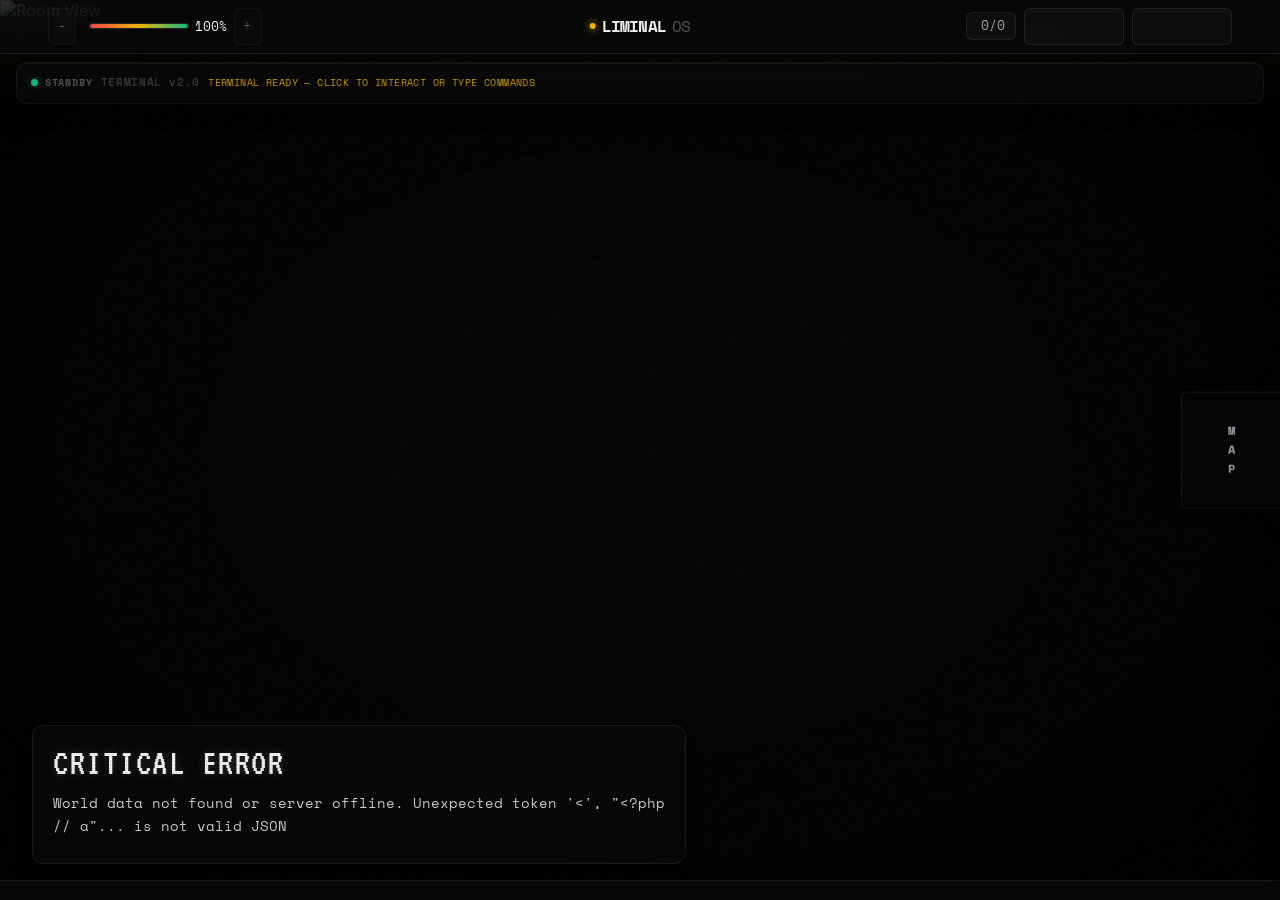
==== index.html @ 0d3b6b0a "feat: add favicon assets and web app manifest to index.html" ====
<!DOCTYPE html>
<html lang="en">

<head>
    <meta charset="UTF-8">
    <meta name="viewport" content="width=device-width, initial-scale=1.0, maximum-scale=1.0, user-scalable=no">
    <title>LIMINAL OS - Backrooms Explorer</title>
    <meta name="description" content="A vanilla JS adventure game set in the Backrooms. Survive the liminal space.">
    <meta name="theme-color" content="#0a0a0a">

    <!-- Open Graph / Facebook Metadata -->
    <meta property="og:type" content="website">
    <meta property="og:title" content="LIMINAL OS - Backrooms Explorer">
    <meta property="og:description"
        content="A vanilla JS adventure game set in the Backrooms. Survive the liminal space.">
    <meta property="og:image" content="https://wowkdigital.dkonto.pl/LiminalOS/media/images/og_image.png">
    <meta property="og:image:type" content="image/png">
    <meta property="og:image:width" content="1200">
    <meta property="og:image:height" content="630">
    <meta property="og:site_name" content="LIMINAL OS">
    <!-- Note: Replace the URL below with your actual deployed URL for full compatibility -->
    <meta property="og:url" content="https://liminalos.com/">

    <!-- Twitter Card Metadata -->
    <meta name="twitter:card" content="summary_large_image">
    <meta name="twitter:title" content="LIMINAL OS - Backrooms Explorer">
    <meta name="twitter:description"
        content="A vanilla JS adventure game set in the Backrooms. Survive the liminal space.">
    <meta name="twitter:image" content="media/images/og_image.png">

    <!-- Favicon and Web App Manifest -->
    <link rel="apple-touch-icon" sizes="180x180" href="apple-touch-icon.png">
    <link rel="icon" type="image/png" sizes="32x32" href="favicon-32x32.png">
    <link rel="icon" type="image/png" sizes="16x16" href="favicon-16x16.png">
    <link rel="manifest" href="site.webmanifest">
    <link rel="shortcut icon" href="favicon.ico">

    <link rel="stylesheet" href="style.css">
    <script src="https://unpkg.com/lucide@latest"></script>
</head>

<body>
    <div id="app-container">

        <!-- Fullscreen Background Image -->
        <div id="scene-bg">
            <img id="room-image-blur" src="" alt="">
            <img id="room-image" src="" alt="Room View">
            <div id="scene-vignette"></div>
            <div id="scene-noise"></div>
        </div>

        <!-- CRT Scanline overlay -->
        <div id="crt-overlay"></div>

        <!-- Top HUD Bar -->
        <header id="hud-bar">
            <div class="hud-left">
                <div class="hud-group" id="sanity-group">
                    <button id="sanity-minus" class="hud-badge hud-badge-btn debug-btn"
                        aria-label="Decrease Sanity">-</button>
                    <span class="hud-icon"><i data-lucide="brain"></i></span>
                    <div class="sanity-bar">
                        <div id="sanity-fill"></div>
                    </div>
                    <span id="sanity-value" class="hud-number">100%</span>
                    <button id="sanity-plus" class="hud-badge hud-badge-btn debug-btn"
                        aria-label="Increase Sanity">+</button>
                </div>
            </div>
            <div class="hud-center">
                <span class="hud-logo">LIMINAL<span class="hud-logo-dim">OS</span></span>
            </div>
            <div class="hud-right">
                <span class="hud-badge">
                    <span class="hud-icon"><i data-lucide="eye"></i></span>
                    <span id="discovered-value">0/0</span>
                </span>
                <button id="settings-btn" class="hud-badge hud-badge-btn" aria-label="Settings">
                    <i data-lucide="settings"></i>
                </button>
                <button id="reset-btn" class="hud-badge hud-badge-btn" aria-label="Reset">
                    <i data-lucide="rotate-ccw"></i>
                </button>
            </div>
        </header>

        <!-- Dynamic Terminal Line -->
        <div id="terminal-line-container">
            <div class="terminal-header" id="terminal-header">
                <div class="terminal-header-left">
                    <span class="terminal-status-dot status-online"></span>
                    <span class="terminal-status-text">STANDBY</span>
                </div>
                <span class="terminal-header-title">TERMINAL v2.0</span>
                <span class="terminal-preview-text" id="terminal-preview-text"></span>
                <span class="terminal-header-hint">` / CLICK</span>
            </div>
            <div id="terminal-history"></div>
            <div class="terminal-output-line" id="terminal-output-line">
                <span class="output-prompt">▸</span>
                <span id="terminal-text"></span>
            </div>
            <div class="terminal-input-line" id="terminal-active-line">
                <span id="terminal-prompt">›</span>
                <input type="text" id="terminal-input" autocomplete="off" spellcheck="false"
                    placeholder="type command...">
            </div>
            <div id="terminal-options-list"></div>
        </div>

        <!-- Settings Panel Dropdown -->
        <div id="settings-panel" class="settings-panel hidden">
            <div class="settings-title">// SYSTEM CONFIG</div>
            <div class="control-group">
                <label for="master-vol">MASTER VOL</label>
                <input type="range" id="master-vol" min="0" max="1" step="0.01" value="1.0">
            </div>
            <div class="control-group">
                <label for="ambient-vol">AMBIENT VOL</label>
                <input type="range" id="ambient-vol" min="0" max="1" step="0.01" value="0.0">
            </div>
            <div class="control-group">
                <label for="sfx-vol">SFX VOL</label>
                <input type="range" id="sfx-vol" min="0" max="1" step="0.01" value="0.5">
            </div>
        </div>

        <!-- Main Content - layered over the image -->
        <main id="game-viewport">
            <div id="narrative-panel">
                <button id="narrative-toggle" class="narrative-toggle" aria-label="Toggle description">
                    <i data-lucide="chevron-up"></i>
                </button>
                <h1 id="room-title">INITIALIZING...</h1>
                <div id="room-subtitle"></div>
                <p id="room-desc"></p>
                <p id="interactable-desc" class="interactable-desc"></p>
            </div>
        </main>

        <!-- Actions Area - sticky bottom -->
        <section id="actions-container">
            <!-- Buttons injected by JS -->
        </section>

        <!-- Map Panel -->
        <div id="map-panel" class="map-panel collapsed">
            <button id="map-toggle-btn" class="map-toggle-btn">
                <span class="map-toggle-text">MAP</span>
            </button>
            <div class="map-content" id="map-content">
                <div class="map-panel-header">
                    <div class="map-header-title">
                        <span class="map-dot-pulse"></span>
                        <span class="map-header-tech">SYS.LOCATOR_DUMP_v5.2</span>
                    </div>
                    <div class="map-header-sub">SYSTEM STABILITY // RADAR ACTIVE</div>
                </div>
                <div class="map-stats">
                    <div class="map-stat-box">
                        <div class="map-stat-label">DISCOVERED</div>
                        <div class="map-stat-value" id="map-stat-explored">0/0</div>
                    </div>
                    <div class="map-stat-box">
                        <div class="map-stat-label">SANITY INDEX</div>
                        <div class="map-stat-value" id="map-stat-stability">100%</div>
                    </div>
                </div>
                <div class="map-svg-container">
                    <svg id="map-svg" width="100%" height="100%"></svg>
                </div>
                <!-- Interactive Selected Node Info -->
                <div class="map-node-details" id="map-node-details">
                    <div class="node-details-placeholder">// TELEMETRY SCANNER INITIALIZED</div>
                    <div class="node-details-hint">Hover over node to tap visual feed</div>
                </div>
                <div class="map-legend">
                    <div class="map-legend-item">
                        <div class="map-legend-dot map-legend-dot--current"></div>
                        <span>YOU</span>
                    </div>
                    <div class="map-legend-item">
                        <div class="map-legend-dot map-legend-dot--visited"></div>
                        <span>VISITED</span>
                    </div>
                    <div class="map-legend-item">
                        <div class="map-legend-dot map-legend-dot--unknown"></div>
                        <span>UNKNOWN</span>
                    </div>
                </div>
            </div>
        </div>

    </div>

    <svg style="display: none;">
        <defs>
            <filter id="glitch-filter">
                <feTurbulence type="fractalNoise" baseFrequency="0.05 0.5" numOctaves="1" result="noise" seed="0"
                    id="glitch-turbulence">
                </feTurbulence>
                <feDisplacementMap in="SourceGraphic" in2="noise" scale="0" xChannelSelector="R" yChannelSelector="G"
                    id="glitch-displacement" />

                <feColorMatrix type="matrix" values="1 0 0 0 0  0 1 0 0 0  0 0 1 0 0  0 0 0 1 0" id="glitch-color" />
            </filter>
        </defs>
    </svg>

    <script src="audio.js"></script>
    <script src="terminal.js"></script>
    <script src="mapgen.js"></script>
    <script src="app.js"></script>
    <script>
        lucide.createIcons();
    </script>
</body>

</html>
---- style.css ----
/* LiminalOS Client Style - Premium Dark Redesign */
@import url('https://fonts.googleapis.com/css2?family=Inter:wght@300;400;500;600&family=Space+Mono:ital,wght@0,400;0,700;1,400&family=VT323&display=swap');

/* ============================
   DESIGN TOKENS (Style Guide)
   ============================ */
:root {
    --bg-core: #050505;
    --bg-grad-start: #0f1014;
    --bg-grad-end: #000000;

    /* Glassmorphism */
    --glass-panel: rgba(255, 255, 255, 0.03);
    --glass-border: rgba(255, 255, 255, 0.08);
    --glass-highlight: rgba(255, 255, 255, 0.05);
    --glass-heavy: rgba(10, 10, 10, 0.85);
    --glass-light: rgba(255, 255, 255, 0.02);

    /* Text Colors */
    --text-main: #f0f0f0;
    --text-secondary: #9ca3af;
    --text-muted: #525252;

    /* Accents (Amber / Gold) */
    --accent-primary: #eab308;        /* Amber 500 */
    --accent-glow: rgba(234, 179, 8, 0.25);
    --accent-dim: #854d0e;
    --amber: #eab308;

    /* Statuses / States */
    --success: #10b981;
    --error: #ef4444;

    /* Typography */
    --font-sans: 'Inter', system-ui, -apple-system, sans-serif;
    --font-mono: 'Space Mono', monospace;
    --font-title: 'VT323', monospace;

    /* Borders & Radius */
    --radius-sm: 6px;
    --radius-md: 12px;
    --radius-lg: 24px;

    /* Transitions & Shadows */
    --transition-fast: 0.2s cubic-bezier(0.4, 0, 0.2, 1);
    --shadow-soft: 0 4px 20px -2px rgba(0, 0, 0, 0.5);
    --shadow-card: 0 10px 15px -3px rgba(0, 0, 0, 0.5), 0 4px 6px -2px rgba(0, 0, 0, 0.3);

    --safe-bottom: env(safe-area-inset-bottom, 0px);
    --safe-top: env(safe-area-inset-top, 0px);
    --bg-margin: 0px;
}

/* ============================
   RESET & BASE
   ============================ */
*,
*::before,
*::after {
    box-sizing: border-box;
    margin: 0;
    padding: 0;
    -webkit-tap-highlight-color: transparent;
}

html,
body {
    height: 100%;
    overflow: hidden;
    overscroll-behavior: none;
}

body {
    background-color: var(--bg-core);
    background-image: 
        radial-gradient(circle at 15% 50%, rgba(30, 30, 35, 0.4) 0%, transparent 25%),
        radial-gradient(circle at 85% 30%, rgba(20, 20, 25, 0.4) 0%, transparent 25%);
    color: var(--text-main);
    font-family: var(--font-sans);
    font-size: 16px;
    -webkit-font-smoothing: antialiased;
    touch-action: manipulation;
}

/* ============================
   APP CONTAINER
   ============================ */
#app-container {
    position: fixed;
    inset: 0;
    display: flex;
    flex-direction: column;
    overflow: hidden;
    z-index: 1;
}

/* ============================
   SCENE BACKGROUND (fullscreen image)
   ============================ */
#scene-bg {
    position: absolute;
    inset: 0;
    z-index: 0;
    overflow: hidden;
    background: var(--bg-core);
}

/* Blurred background layer */
#scene-bg img#room-image-blur {
    position: absolute;
    inset: -20px;
    width: calc(100% + 40px);
    height: calc(100% + 40px);
    object-fit: cover;
    filter: blur(20px) brightness(0.25) saturate(0.8);
    opacity: 1;
    z-index: 0;
    transition: opacity 0.6s ease;
}

/* Sharp foreground layer */
#scene-bg img#room-image {
    position: absolute;
    top: var(--bg-margin, 0px);
    bottom: var(--bg-margin, 0px);
    left: 0;
    right: 0;
    width: 100%;
    height: calc(100% - (2 * var(--bg-margin, 0px)));
    object-fit: contain;
    z-index: 1;
    filter: brightness(0.55) contrast(1.15) saturate(0.7);
    transition: opacity 0.6s ease;
    will-change: transform, opacity;
    transform: translateZ(0);
}

#scene-bg img.fade-out {
    opacity: 0;
}

/* Vignette */
#scene-vignette {
    position: absolute;
    inset: 0;
    background: radial-gradient(ellipse at center, transparent 30%, rgba(0, 0, 0, 0.8) 100%);
    pointer-events: none;
    will-change: opacity;
}

/* Noise texture */
#scene-noise {
    position: absolute;
    inset: 0;
    opacity: 0.035;
    background-image: url("data:image/svg+xml,%3Csvg viewBox='0 0 256 256' xmlns='http://www.w3.org/2000/svg'%3E%3Cfilter id='n'%3E%3CfeTurbulence type='fractalNoise' baseFrequency='0.85' numOctaves='1' stitchTiles='stitch'/%3E%3C/filter%3E%3Crect width='100%25' height='100%25' filter='url(%23n)'/%3E%3C/svg%3E");
    pointer-events: none;
    mix-blend-mode: overlay;
}

/* ============================
   CRT OVERLAY
   ============================ */
#crt-overlay {
    position: fixed;
    inset: 0;
    z-index: 100;
    pointer-events: none;
    background:
        repeating-linear-gradient(0deg,
            transparent,
            transparent 2px,
            rgba(0, 0, 0, 0.05) 2px,
            rgba(0, 0, 0, 0.05) 4px);
}

#crt-overlay::after {
    content: "";
    position: absolute;
    inset: 0;
    background: linear-gradient(to bottom, transparent, rgba(234, 179, 8, 0.02), transparent);
    height: 120px;
    animation: scanline 8s linear infinite;
}

@keyframes scanline {
    0% {
        transform: translateY(-120px);
    }
    100% {
        transform: translateY(100vh);
    }
}

/* ============================
   TERMINAL LINE (v2 REDESIGN)
   ============================ */
#terminal-line-container {
    position: relative;
    z-index: 50;
    margin: 0.5rem 1rem;
    background: rgba(8, 8, 12, 0.75);
    backdrop-filter: blur(20px);
    -webkit-backdrop-filter: blur(20px);
    border: 1px solid rgba(255, 255, 255, 0.06);
    border-radius: var(--radius-md);
    font-family: var(--font-mono);
    font-size: 0.78rem;
    color: var(--text-secondary);
    display: flex;
    flex-direction: column;
    gap: 0;
    pointer-events: auto;
    cursor: pointer;
    box-shadow:
        0 4px 24px -4px rgba(0, 0, 0, 0.6),
        inset 0 1px 0 rgba(255, 255, 255, 0.04);
    transition: all 0.35s cubic-bezier(0.4, 0, 0.2, 1);
    overflow: hidden;
    max-height: 42px; /* Collapsed: just header */
}

#terminal-line-container,
#terminal-line-container * {
    font-family: var(--font-mono) !important;
}

#terminal-line-container:hover {
    background: rgba(12, 12, 18, 0.85);
    border-color: rgba(255, 255, 255, 0.1);
    box-shadow:
        0 6px 28px -4px rgba(0, 0, 0, 0.7),
        inset 0 1px 0 rgba(255, 255, 255, 0.06);
}

#terminal-line-container.expanded {
    max-height: 60vh;
    cursor: default;
    border-color: rgba(234, 179, 8, 0.2);
    background: rgba(6, 6, 10, 0.92);
    box-shadow:
        0 8px 40px -4px rgba(0, 0, 0, 0.8),
        0 0 20px rgba(234, 179, 8, 0.06),
        inset 0 1px 0 rgba(255, 255, 255, 0.06);
    overflow-y: auto;
}

#terminal-line-container.focused {
    border-color: rgba(234, 179, 8, 0.3) !important;
}

#terminal-line-container::-webkit-scrollbar {
    width: 3px;
}
#terminal-line-container::-webkit-scrollbar-track {
    background: transparent;
}
#terminal-line-container::-webkit-scrollbar-thumb {
    background: rgba(255, 255, 255, 0.08);
    border-radius: 2px;
}

/* ---- Terminal Header ---- */
.terminal-header {
    display: flex;
    align-items: center;
    justify-content: space-between;
    padding: 0.5rem 0.85rem;
    border-bottom: 1px solid transparent;
    gap: 0.5rem;
    user-select: none;
    flex-shrink: 0;
    min-height: 40px;
    transition: border-color 0.3s ease;
}

#terminal-line-container.expanded .terminal-header {
    border-bottom-color: rgba(255, 255, 255, 0.06);
    padding-bottom: 0.5rem;
}

.terminal-header-left {
    display: flex;
    align-items: center;
    gap: 0.45rem;
}

.terminal-status-dot {
    width: 7px;
    height: 7px;
    border-radius: 50%;
    transition: all 0.3s ease;
    flex-shrink: 0;
}

.terminal-status-dot.status-online {
    background: var(--success);
    box-shadow: 0 0 6px rgba(16, 185, 129, 0.5);
}

.terminal-status-dot.status-active {
    background: var(--accent-primary);
    box-shadow: 0 0 8px rgba(234, 179, 8, 0.5);
    animation: statusPulse 2s ease-in-out infinite;
}

.terminal-status-dot.status-busy {
    background: #38bdf8;
    box-shadow: 0 0 6px rgba(56, 189, 248, 0.5);
    animation: statusPulse 0.8s ease-in-out infinite;
}

.terminal-status-dot.status-error {
    background: var(--error);
    box-shadow: 0 0 6px rgba(239, 68, 68, 0.5);
}

@keyframes statusPulse {
    0%, 100% { opacity: 1; transform: scale(1); }
    50% { opacity: 0.5; transform: scale(0.85); }
}

.terminal-status-text {
    font-family: var(--font-mono);
    font-size: 0.65rem;
    letter-spacing: 0.08em;
    color: var(--text-muted);
    font-weight: 600;
    text-transform: uppercase;
}

.terminal-header-title {
    font-family: var(--font-mono);
    font-size: 0.68rem;
    color: var(--text-muted);
    letter-spacing: 0.06em;
    font-weight: 700;
    opacity: 0.6;
}

.terminal-header-hint {
    font-family: var(--font-mono);
    font-size: 0.6rem;
    color: var(--text-muted);
    opacity: 0.4;
    letter-spacing: 0.03em;
    transition: opacity 0.3s ease;
}

#terminal-line-container.expanded .terminal-header-hint {
    opacity: 0;
}

/* ---- Preview Text (visible in collapsed state) ---- */
.terminal-preview-text {
    flex: 1;
    font-size: 0.65rem;
    color: var(--accent-primary);
    letter-spacing: 0.04em;
    white-space: nowrap;
    overflow: hidden;
    text-overflow: ellipsis;
    opacity: 0.85;
    min-width: 0;
    text-shadow: 0 0 8px rgba(234, 179, 8, 0.2);
    transition: opacity 0.3s ease;
}

.terminal-preview-text:empty {
    display: none;
}

/* When preview text is present, hide the static title in collapsed state */
#terminal-line-container:not(.expanded) .terminal-preview-text:not(:empty) ~ .terminal-header-hint {
    display: none;
}

#terminal-line-container:not(.expanded) .terminal-header-title {
    flex-shrink: 0;
}

/* Hide preview when expanded — the full output is visible */
#terminal-line-container.expanded .terminal-preview-text {
    display: none;
}

/* ---- Prompt Styling ---- */
#terminal-prompt {
    color: var(--text-muted);
    font-weight: bold;
    font-size: 0.9rem;
    line-height: 1;
    transition: color 0.2s ease, text-shadow 0.2s ease;
}

#terminal-line-container.focused #terminal-prompt {
    color: var(--accent-primary);
    text-shadow: 0 0 10px rgba(234, 179, 8, 0.4);
}

#terminal-line-container.interactive-prompt #terminal-prompt {
    color: var(--accent-primary);
    text-shadow: 0 0 8px var(--accent-primary);
    animation: terminal-blink 1s step-end infinite;
}

@keyframes terminal-blink {
    50% {
        opacity: 0;
    }
}

/* ---- History ---- */
#terminal-history {
    max-height: 0;
    opacity: 0;
    overflow: hidden;
    transition: max-height 0.35s ease, opacity 0.3s ease;
    padding: 0 0.85rem;
}

#terminal-line-container.expanded #terminal-history {
    max-height: 14rem;
    opacity: 1;
    overflow-y: auto;
    padding-top: 0.4rem;
    padding-bottom: 0.3rem;
}

#terminal-history::-webkit-scrollbar {
    width: 3px;
}
#terminal-history::-webkit-scrollbar-track {
    background: transparent;
}
#terminal-history::-webkit-scrollbar-thumb {
    background: rgba(255, 255, 255, 0.08);
    border-radius: 2px;
}

.terminal-history-line {
    opacity: 0.8;
    font-size: 0.72rem;
    white-space: pre;
    overflow-x: auto;
    color: var(--text-secondary);
    margin-bottom: 0.35rem;
    line-height: 1.4;
    display: flex;
    align-items: flex-start;
    gap: 0.4rem;
    padding: 0.15rem 0;
    animation: historyFadeIn 0.2s ease;
}

.terminal-history-line::-webkit-scrollbar {
    height: 2px;
}
.terminal-history-line::-webkit-scrollbar-track {
    background: transparent;
}
.terminal-history-line::-webkit-scrollbar-thumb {
    background: rgba(255, 255, 255, 0.06);
    border-radius: 2px;
}

@keyframes historyFadeIn {
    from { opacity: 0; transform: translateY(4px); }
    to { opacity: 0.8; transform: translateY(0); }
}

.history-icon {
    flex-shrink: 0;
    font-size: 0.65rem;
    opacity: 0.6;
    width: 1rem;
    text-align: center;
    line-height: 1.5;
}

.history-text {
    flex: 1;
    min-width: 0;
}

/* Colors for system response logs */
.terminal-history-line.log-success, #terminal-text.log-success, .terminal-response-text.log-success {
    color: var(--success);
}
.terminal-history-line.log-error, #terminal-text.log-error, .terminal-response-text.log-error {
    color: var(--error);
}
.terminal-history-line.log-warning, #terminal-text.log-warning, .terminal-response-text.log-warning {
    color: var(--accent-primary);
}
.terminal-history-line.log-info, #terminal-text.log-info, .terminal-response-text.log-info {
    color: #38bdf8;
}

/* User input lines */
.terminal-history-line.log-user-input {
    color: var(--text-main);
    opacity: 1;
    font-weight: 500;
    border-left: 2px solid rgba(234, 179, 8, 0.25);
    padding-left: 0.5rem;
    margin-left: -0.15rem;
}

/* ---- Output Line (system responses) ---- */
.terminal-output-line {
    display: none;
    align-items: flex-start;
    gap: 0.5rem;
    padding: 0.4rem 0.85rem;
    min-height: 0;
    flex-shrink: 0;
    max-height: 10rem;
    overflow-y: auto;
}

#terminal-line-container.expanded .terminal-output-line {
    display: flex;
}

.terminal-output-line::-webkit-scrollbar {
    width: 3px;
}
.terminal-output-line::-webkit-scrollbar-track {
    background: transparent;
}
.terminal-output-line::-webkit-scrollbar-thumb {
    background: rgba(255, 255, 255, 0.08);
    border-radius: 2px;
}

.output-prompt {
    color: var(--accent-primary);
    font-size: 0.7rem;
    opacity: 0.5;
    line-height: 1.5;
    flex-shrink: 0;
}

#terminal-text {
    flex: 1;
    white-space: pre;
    overflow-x: auto;
    color: var(--text-main);
    line-height: 1.4;
    font-size: 0.75rem;
}

#terminal-text::-webkit-scrollbar {
    height: 3px;
}
#terminal-text::-webkit-scrollbar-track {
    background: transparent;
}
#terminal-text::-webkit-scrollbar-thumb {
    background: rgba(255, 255, 255, 0.08);
    border-radius: 2px;
}

#terminal-text:empty + .output-prompt,
.terminal-output-line:has(#terminal-text:empty) {
    min-height: 0;
    padding-top: 0;
    padding-bottom: 0;
}

/* ---- Input Line (user typing) ---- */
.terminal-input-line {
    display: none;
    align-items: center;
    gap: 0.5rem;
    padding: 0.35rem 0.85rem 0.5rem;
    border-top: 1px solid rgba(255, 255, 255, 0.04);
}

#terminal-line-container.expanded .terminal-input-line {
    display: flex;
}

#terminal-input {
    flex: 1;
    background: transparent;
    border: none;
    outline: none;
    color: var(--text-main);
    font-family: var(--font-mono);
    font-size: 0.78rem;
    padding: 0;
    margin: 0;
    caret-color: var(--accent-primary);
}


/* ---- Options List ---- */
#terminal-options-list {
    display: flex;
    flex-direction: column;
    gap: 0;
    max-height: 0;
    opacity: 0;
    overflow: hidden;
    transition: max-height 0.35s ease, opacity 0.3s ease;
    padding: 0 0.6rem;
    flex-shrink: 0;
}

#terminal-line-container.expanded #terminal-options-list {
    max-height: 16rem;
    opacity: 1;
    padding-bottom: 0.6rem;
    overflow-y: auto;
}

/* Options separator label */
.terminal-options-label {
    display: flex;
    align-items: center;
    gap: 0.6rem;
    padding: 0.5rem 0.25rem 0.35rem;
    user-select: none;
}

.options-label-text {
    font-family: var(--font-mono);
    font-size: 0.58rem;
    letter-spacing: 0.12em;
    color: var(--text-muted);
    white-space: nowrap;
    opacity: 0.7;
}

.options-label-line {
    flex: 1;
    height: 1px;
    background: linear-gradient(90deg, transparent, rgba(255, 255, 255, 0.06), transparent);
}

/* Individual option items */
.terminal-option-item {
    font-family: var(--font-mono);
    font-size: 0.75rem;
    color: var(--text-secondary);
    cursor: pointer;
    padding: 0.55rem 0.65rem;
    border-radius: var(--radius-sm);
    transition: all 0.2s cubic-bezier(0.4, 0, 0.2, 1);
    display: flex;
    align-items: center;
    gap: 0.55rem;
    background: transparent;
    border: 1px solid transparent;
    position: relative;
    overflow: hidden;
    margin-bottom: 2px;
}

.terminal-option-item:hover {
    background: rgba(234, 179, 8, 0.06);
    border-color: rgba(234, 179, 8, 0.12);
    color: var(--accent-primary);
    padding-left: 0.85rem;
    box-shadow: 0 2px 12px rgba(234, 179, 8, 0.06);
}

.terminal-option-item:active {
    transform: scale(0.98);
    background: rgba(234, 179, 8, 0.12);
}

/* Option number key badge */
.opt-key {
    display: inline-flex;
    align-items: center;
    justify-content: center;
    width: 20px;
    height: 20px;
    border-radius: 4px;
    background: rgba(255, 255, 255, 0.04);
    border: 1px solid rgba(255, 255, 255, 0.08);
    font-size: 0.6rem;
    font-weight: 700;
    color: var(--text-muted);
    flex-shrink: 0;
    transition: all 0.2s ease;
}

.terminal-option-item:hover .opt-key {
    background: rgba(234, 179, 8, 0.12);
    border-color: rgba(234, 179, 8, 0.3);
    color: var(--accent-primary);
}

/* Option icon */
.opt-icon {
    font-size: 0.65rem;
    opacity: 0.5;
    width: 14px;
    text-align: center;
    flex-shrink: 0;
    transition: opacity 0.2s ease;
}

.terminal-option-item:hover .opt-icon {
    opacity: 0.9;
    color: var(--accent-primary);
}

/* Option label */
.opt-label {
    flex: 1;
    letter-spacing: 0.02em;
    font-weight: 500;
}

/* Option arrow */
.opt-arrow {
    font-size: 0.9rem;
    opacity: 0;
    transform: translateX(-6px);
    transition: all 0.2s ease;
    color: var(--accent-primary);
}

.terminal-option-item:hover .opt-arrow {
    opacity: 0.7;
    transform: translateX(0);
}

/* Ripple effect */
.option-ripple {
    position: absolute;
    border-radius: 50%;
    background: rgba(234, 179, 8, 0.15);
    transform: scale(0);
    animation: rippleAnim 0.6s ease-out forwards;
    pointer-events: none;
    width: 120px;
    height: 120px;
    margin-left: -60px;
    margin-top: -60px;
}

@keyframes rippleAnim {
    0% { transform: scale(0); opacity: 1; }
    100% { transform: scale(3); opacity: 0; }
}

/* Failed sanity option items: Orange/Amber with subtle glow */
.terminal-option-item.opt-failed-sanity {
    color: #f97316 !important;
    opacity: 0.65;
    border-color: rgba(249, 115, 22, 0.1);
}

.terminal-option-item.opt-failed-sanity:hover {
    background: rgba(249, 115, 22, 0.08);
    border-color: rgba(249, 115, 22, 0.25);
    color: #fb923c !important;
    opacity: 0.95;
    box-shadow: 0 2px 12px rgba(249, 115, 22, 0.1);
}

.terminal-option-item.opt-failed-sanity .opt-key {
    border-color: rgba(249, 115, 22, 0.2);
    color: #f97316 !important;
}

.terminal-option-item.opt-failed-sanity:hover .opt-key {
    background: rgba(249, 115, 22, 0.15);
    border-color: rgba(249, 115, 22, 0.4);
    color: #fb923c !important;
}

.terminal-option-item.opt-failed-sanity .opt-icon,
.terminal-option-item.opt-failed-sanity .opt-arrow {
    color: #f97316 !important;
}

.terminal-option-item.opt-failed-sanity .option-ripple {
    background: rgba(249, 115, 22, 0.15) !important;
}

/* Collapsed state: hide everything except header */
#terminal-line-container:not(.expanded) .terminal-output-line {
    display: none;
}

#terminal-line-container:not(.expanded) .terminal-input-line {
    display: none;
}

#terminal-line-container:not(.expanded) #terminal-history {
    display: none;
}

#terminal-line-container:not(.expanded) #terminal-options-list {
    display: none;
}

/* ============================
   HUD BAR (top)
   ============================ */
#hud-bar {
    position: relative;
    z-index: 100;
    display: flex;
    align-items: center;
    justify-content: space-between;
    padding: 0.4rem 1.5rem;
    background: rgba(10, 10, 10, 0.6);
    backdrop-filter: blur(20px);
    -webkit-backdrop-filter: blur(20px);
    border-bottom: 1px solid var(--glass-border);
    gap: 0.5rem;
    flex-shrink: 0;
}

.hud-left,
.hud-center,
.hud-right {
    display: flex;
    align-items: center;
    gap: 0.5rem;
}

.hud-center {
    position: absolute;
    left: 50%;
    transform: translateX(-50%);
}

.hud-logo {
    font-family: var(--font-mono);
    font-size: 1rem;
    font-weight: 700;
    letter-spacing: -0.05em;
    color: var(--text-main);
    display: flex;
    align-items: center;
    gap: 6px;
}

.hud-logo::before {
    content: '';
    display: block;
    width: 6px;
    height: 6px;
    background: var(--accent-primary);
    box-shadow: 0 0 8px var(--accent-primary);
    border-radius: 50%;
}

.hud-logo-dim {
    color: var(--text-muted);
    font-weight: 400;
}

.hud-group {
    display: flex;
    align-items: center;
    gap: 0.4rem;
}

.hud-icon {
    display: inline-flex;
    align-items: center;
    justify-content: center;
}

.hud-icon svg,
.hud-badge svg,
.hud-badge-btn svg {
    width: 14px;
    height: 14px;
    stroke-width: 2px;
    display: inline-block;
    vertical-align: middle;
}

.hud-number {
    font-family: var(--font-mono);
    font-size: 0.8rem;
    color: var(--text-main);
    font-weight: 500;
}

.hud-badge {
    display: inline-flex;
    align-items: center;
    justify-content: center;
    height: 28px;
    padding: 0 0.6rem;
    font-family: var(--font-mono);
    font-size: 0.8rem;
    color: var(--text-secondary);
    border: 1px solid var(--glass-border);
    border-radius: var(--radius-sm);
    background: var(--glass-panel);
    line-height: 1;
    transition: var(--transition-fast);
    gap: 0.3rem;
}

/* Badge-style buttons */
.hud-badge-btn {
    cursor: pointer;
    background: var(--glass-panel);
    border: 1px solid var(--glass-border);
}

.hud-badge-btn:hover {
    transform: none !important;
    background: var(--glass-highlight);
    border-color: var(--accent-primary);
    color: var(--text-main);
    box-shadow: 0 0 10px rgba(234, 179, 8, 0.15);
}

.hud-badge-btn:active {
    transform: scale(0.95);
}

/* Sanity Bar */
.sanity-bar {
    width: 80px;
    height: 6px;
    background: rgba(255, 255, 255, 0.05);
    border-radius: var(--radius-sm);
    overflow: hidden;
    border: 1px solid var(--glass-border);
}

#sanity-fill {
    height: 100%;
    background: linear-gradient(90deg, var(--error), var(--accent-primary), var(--success));
    border-radius: var(--radius-sm);
    transition: width 0.5s var(--transition-fast);
}

.debug-btn {
    min-width: 28px;
    height: 28px;
    font-size: 0.8rem;
    opacity: 0.5;
    padding: 0;
}

.debug-btn:hover {
    opacity: 1;
}

/* ============================
   SETTINGS PANEL
   ============================ */
.settings-panel {
    position: absolute;
    top: calc(2.8rem + var(--safe-top));
    right: 1.5rem;
    z-index: 120;
    background: rgba(10, 10, 10, 0.85);
    backdrop-filter: blur(20px);
    -webkit-backdrop-filter: blur(20px);
    border: 1px solid var(--glass-border);
    border-radius: var(--radius-md);
    padding: 1.5rem;
    display: flex;
    flex-direction: column;
    gap: 1rem;
    box-shadow: var(--shadow-card);
    transition: opacity var(--transition-fast), transform var(--transition-fast);
    min-width: 240px;
}

.settings-panel.hidden {
    opacity: 0;
    pointer-events: none;
    transform: translateY(-8px) scale(0.97);
}

.settings-title {
    font-family: var(--font-mono);
    font-size: 0.75rem;
    letter-spacing: 0.1em;
    color: var(--text-muted);
    font-weight: 600;
    text-transform: uppercase;
    border-bottom: 1px solid var(--glass-border);
    padding-bottom: 0.5rem;
}

.control-group {
    display: flex;
    flex-direction: column;
    gap: 0.4rem;
}

.control-group label {
    font-family: var(--font-sans);
    font-size: 0.8rem;
    color: var(--text-secondary);
    font-weight: 500;
}

/* Range Input */
input[type=range] {
    -webkit-appearance: none;
    appearance: none;
    width: 100%;
    height: 4px;
    background: rgba(255, 255, 255, 0.08);
    border-radius: 2px;
    outline: none;
}

input[type=range]::-webkit-slider-thumb {
    -webkit-appearance: none;
    height: 16px;
    width: 8px;
    background: var(--accent-primary);
    border-radius: 2px;
    cursor: pointer;
    box-shadow: 0 0 8px var(--accent-primary);
    transition: var(--transition-fast);
}

input[type=range]::-webkit-slider-thumb:hover {
    background: #facc15;
    box-shadow: 0 0 12px var(--accent-primary);
}

input[type=range]::-moz-range-thumb {
    height: 16px;
    width: 8px;
    background: var(--accent-primary);
    border: none;
    border-radius: 2px;
    cursor: pointer;
}

/* ============================
   GAME VIEWPORT (narrative)
   ============================ */
#game-viewport {
    flex: 1;
    display: flex;
    flex-direction: column;
    justify-content: flex-end;
    align-items: flex-start;
    position: relative;
    z-index: 5;
    min-height: 0;
    overflow: hidden;
}

/* Narrative Panel */
#narrative-panel {
    background: rgba(10, 10, 10, 0.75);
    backdrop-filter: blur(20px);
    -webkit-backdrop-filter: blur(20px);
    border: 1px solid var(--glass-border);
    border-radius: var(--radius-md);
    padding: 1rem 1.25rem;
    padding-right: 2.8rem;
    margin-left: 2rem;
    margin-bottom: 1rem;
    max-width: 650px;
    box-shadow: var(--shadow-card);
    position: relative;
    transition: max-width 0.3s ease, padding 0.3s ease, max-height 0.4s ease;
    cursor: pointer;
}

/* Narrative toggle button styling */
.narrative-toggle {
    position: absolute;
    top: 0.9rem;
    right: 0.9rem;
    background: transparent;
    border: none;
    color: var(--text-secondary);
    cursor: pointer;
    padding: 0.2rem;
    display: flex;
    align-items: center;
    justify-content: center;
    border-radius: 4px;
    transition: all 0.2s ease;
    z-index: 10;
    min-width: unset;
    height: unset;
    min-height: unset;
}
.narrative-toggle::before {
    display: none !important;
}
.narrative-toggle:hover {
    background: rgba(255, 255, 255, 0.05);
    color: var(--accent-primary);
    border-color: transparent;
    box-shadow: none;
    transform: none;
}
.narrative-toggle svg {
    width: 18px;
    height: 18px;
    transition: transform 0.3s ease;
}

#narrative-panel.collapsed {
    padding-bottom: 0.8rem;
}

#narrative-panel.collapsed #room-subtitle,
#narrative-panel.collapsed #room-desc,
#narrative-panel.collapsed .interactable-desc {
    display: none !important;
}

#narrative-panel.collapsed .narrative-toggle svg {
    transform: rotate(180deg);
}

#room-title {
    font-family: var(--font-title);
    font-size: 1.8rem;
    font-weight: 400;
    letter-spacing: 0.04em;
    color: var(--text-main);
    text-shadow: 0 0 10px rgba(255, 255, 255, 0.2);
    margin-bottom: 0.15rem;
    line-height: 1.1;
    text-transform: uppercase;
}

#room-subtitle {
    font-family: var(--font-mono);
    font-size: 0.75rem;
    letter-spacing: 0.05em;
    color: var(--accent-primary);
    margin-bottom: 0.5rem;
    text-transform: uppercase;
    opacity: 0.9;
    font-weight: 600;
}

#room-desc {
    font-family: var(--font-mono);
    font-size: 0.85rem;
    line-height: 1.6;
    color: rgba(240, 240, 240, 0.85);
    text-shadow: 0 0 8px rgba(255, 255, 255, 0.05);
    max-height: 22vh;
    overflow-y: auto;
    scrollbar-width: thin;
    scrollbar-color: var(--glass-border) transparent;
}

.interactable-desc {
    margin-top: 0.6rem;
    font-family: var(--font-mono);
    font-size: 0.8rem;
    color: var(--accent-primary);
    opacity: 0.95;
    font-style: italic;
    line-height: 1.4;
    padding-left: 0.75rem;
    border-left: 2px solid var(--accent-primary);
    text-shadow: 0 0 6px var(--accent-glow);
}

/* ============================
   ACTIONS CONTAINER
   ============================ */
#actions-container {
    position: relative;
    z-index: 10;
    padding: 0.6rem 2rem;
    padding-bottom: calc(0.6rem + var(--safe-bottom));
    background: rgba(10, 10, 10, 0.85);
    backdrop-filter: blur(20px);
    -webkit-backdrop-filter: blur(20px);
    display: flex;
    flex-wrap: wrap;
    gap: 0.75rem;
    border-top: 1px solid var(--glass-border);
    flex-shrink: 0;
}

/* ============================
   BUTTONS
   ============================ */
button {
    appearance: none;
    -webkit-appearance: none;
    background: rgba(255, 255, 255, 0.02);
    border: 1px solid var(--glass-border);
    color: var(--text-secondary);
    font-family: var(--font-mono);
    font-size: 0.78rem;
    letter-spacing: 0.03em;
    padding: 0.45rem 0.9rem;
    cursor: pointer;
    border-radius: var(--radius-sm);
    transition: all var(--transition-fast);
    text-transform: uppercase;
    display: inline-flex;
    align-items: center;
    justify-content: center;
    gap: 0.4rem;
    flex: 0 1 auto;
    min-width: 100px;
    position: relative;
    overflow: hidden;
    white-space: normal;
    text-align: center;
    line-height: 1.2;
    height: auto;
    min-height: 2.3rem;
}

button::before {
    content: "";
    position: absolute;
    top: 0;
    left: 0;
    width: 3px;
    height: 100%;
    background: var(--accent-primary);
    transform: scaleY(0);
    transform-origin: top;
    transition: transform var(--transition-fast);
    z-index: 2;
}

button:hover::before {
    transform: scaleY(1);
}

button:hover {
    border-color: var(--accent-primary);
    color: var(--text-main);
    background: rgba(234, 179, 8, 0.03);
    box-shadow: 0 4px 15px rgba(234, 179, 8, 0.08);
    transform: translateY(-2px);
}

button:active {
    transform: translateY(0px) scale(0.98);
}

/* Interaction groups & buttons */
.interaction-group {
    display: flex;
    align-items: center;
    flex-wrap: wrap;
    gap: 0.5rem;
    width: 100%;
    background: rgba(255, 255, 255, 0.015);
    border: 1px solid var(--glass-border);
    border-radius: var(--radius-sm);
    padding: 0.4rem 0.8rem;
    margin-bottom: 0.1rem;
}

.interaction-group-label {
    font-family: var(--font-mono);
    font-size: 0.72rem;
    color: var(--text-muted);
    letter-spacing: 0.05em;
    text-transform: uppercase;
    margin-right: 0.4rem;
}

button.interaction-btn {
    background: rgba(255, 255, 255, 0.02);
    border: 1px solid var(--glass-border);
    color: var(--text-secondary);
    font-size: 0.75rem;
    padding: 0.25rem 0.75rem;
    min-height: auto;
    min-width: 70px;
    flex: 0 1 auto;
    justify-content: center;
    text-align: center;
    border-radius: 3px;
}

button.interaction-btn.active {
    background: rgba(239, 68, 68, 0.15) !important;
    border-color: var(--error) !important;
    color: #fff !important;
    opacity: 1;
    box-shadow: 0 0 10px rgba(239, 68, 68, 0.2) !important;
}

button.interaction-btn.active::before {
    transform: scaleY(1);
    background: var(--error);
}

button.interaction-btn:hover {
    border-color: var(--error) !important;
    background: rgba(239, 68, 68, 0.05);
    color: var(--text-main);
    opacity: 1;
}

button.interaction-btn.active:hover {
    border-color: #ff6666 !important;
    background: rgba(239, 68, 68, 0.25) !important;
}

button.interaction-btn:active {
    transform: scale(0.97);
}

/* Exit buttons */
button.exit-btn {
    flex: 0 1 auto;
    min-width: 130px;
    display: inline-flex;
    justify-content: space-between;
    align-items: center;
    gap: 0.6rem;
}

/* Continue button */
button.continue-btn {
    flex: 1 1 100%;
    border-color: var(--accent-primary);
    color: var(--accent-primary);
    background: rgba(234, 179, 8, 0.02);
    font-size: 0.95rem;
    padding: 1rem;
}

button.continue-btn::before {
    background: var(--accent-primary);
}

button.continue-btn:hover {
    border-color: var(--accent-primary);
    box-shadow: 0 4px 15px rgba(234, 179, 8, 0.15);
    color: #fff;
}

/* Custom Category Colors */
button.custom-category-btn:hover {
    border-color: var(--btn-color) !important;
    box-shadow: 0 4px 15px var(--btn-glow) !important;
    color: #fff !important;
    background: rgba(255, 255, 255, 0.04) !important;
}

/* ============================
   EXIT BUTTON – BADGES (NEW / EXPLORE)
   ============================ */
.exit-label {
    display: block;
    line-height: 1.2;
}

.exit-icon-badges {
    display: inline-flex;
    align-items: center;
    gap: 0.25rem;
    pointer-events: none;
}

.exit-icon-badges svg {
    width: 12px;
    height: 12px;
    stroke-width: 2.5px;
    animation: exitIconPulse 2s ease-in-out infinite;
}

.exit-icon-new {
    color: var(--accent-primary);
    filter: drop-shadow(0 0 4px var(--accent-glow));
}

.exit-icon-recommend {
    color: var(--success);
    filter: drop-shadow(0 0 4px rgba(16, 185, 129, 0.3));
    animation-delay: 0.5s !important;
}

@keyframes exitIconPulse {
    0%, 100% {
        opacity: 0.6;
        transform: scale(0.95);
    }
    50% {
        opacity: 1;
        transform: scale(1.05);
    }
}

/* ============================
   MAP PANEL
   ============================ */
.map-panel {
    position: absolute;
    right: 0;
    top: 50%;
    transform: translateY(-50%);
    width: 330px;
    height: 75vh;
    background: rgba(5, 5, 5, 0.75);
    border: 1px solid var(--glass-border);
    border-right: none;
    border-radius: var(--radius-md) 0 0 var(--radius-md);
    z-index: 90;
    transition: transform 0.3s cubic-bezier(0.4, 0, 0.2, 1);
    display: flex;
    flex-direction: row;
    backdrop-filter: blur(25px);
    -webkit-backdrop-filter: blur(25px);
    box-shadow: var(--shadow-card), inset 0 0 20px rgba(255, 255, 255, 0.01);
}

.map-panel.collapsed {
    transform: translate(330px, -50%);
}

@media (min-width: 1024px) {
    .map-panel {
        height: 100%;
        top: 0;
        transform: translate3d(0, 0, 0);
        border-radius: 0;
        border-top: none;
        border-bottom: none;
    }
    
    .map-panel.collapsed {
        transform: translate3d(330px, 0, 0);
    }
}

.map-toggle-btn {
    position: absolute;
    right: 100%;
    top: 50%;
    transform: translateY(-50%);
    background: rgba(5, 5, 5, 0.85);
    border: 1px solid var(--glass-border);
    border-right: none;
    color: var(--text-secondary);
    padding: 1.8rem 0.6rem;
    cursor: pointer;
    font-family: var(--font-mono);
    letter-spacing: 2px;
    border-radius: var(--radius-sm) 0 0 var(--radius-sm);
    backdrop-filter: blur(25px);
    -webkit-backdrop-filter: blur(25px);
    writing-mode: vertical-rl;
    text-orientation: upright;
    font-weight: 700;
    font-size: 0.75rem;
    transition: all 0.2s cubic-bezier(0.4, 0, 0.2, 1);
    box-shadow: -5px 0 15px rgba(0, 0, 0, 0.5);
}

.map-toggle-btn::before {
    content: "";
    position: absolute;
    left: 0;
    top: 0;
    width: 2px;
    height: 100%;
    background: var(--accent-primary);
    transform: scaleY(0);
    transform-origin: top;
    transition: transform 0.2s ease;
}

.map-toggle-btn:hover::before {
    transform: scaleY(1);
}

.map-toggle-btn:hover {
    transform: translateY(-50%) !important;
    background: rgba(234, 179, 8, 0.05);
    color: var(--accent-primary);
    border-color: var(--accent-primary);
    box-shadow: -5px 0 20px rgba(234, 179, 8, 0.1);
}

#map-svg text {
    paint-order: stroke fill;
    stroke: #050505;
    stroke-width: 3px;
    stroke-linecap: round;
    stroke-linejoin: round;
}

.map-content {
    flex: 1;
    display: flex;
    flex-direction: column;
    position: relative;
    overflow: hidden;
    min-height: 0;
}

.map-panel-header {
    padding: 1rem;
    border-bottom: 1px solid var(--glass-border);
    background: rgba(255, 255, 255, 0.01);
}

.map-header-title {
    display: flex;
    align-items: center;
    gap: 0.5rem;
    margin-bottom: 0.25rem;
}

.map-header-tech {
    font-family: var(--font-mono);
    font-size: 0.75rem;
    font-weight: bold;
    color: var(--text-main);
    letter-spacing: 0.05em;
}

.map-header-sub {
    font-family: var(--font-mono);
    font-size: 0.6rem;
    color: var(--accent-primary);
    opacity: 0.8;
    letter-spacing: 0.03em;
    font-weight: 600;
}

.map-dot-pulse {
    width: 6px;
    height: 6px;
    background: var(--accent-primary);
    border-radius: 50%;
    box-shadow: 0 0 8px var(--accent-primary);
    animation: mapDotPulse 1.5s infinite ease-in-out;
}

@keyframes mapDotPulse {
    0%, 100% { opacity: 0.4; transform: scale(0.9); }
    50% { opacity: 1; transform: scale(1.25); box-shadow: 0 0 12px var(--accent-primary); }
}

.map-stats {
    display: grid;
    grid-template-columns: 1fr 1fr;
    gap: 1px;
    background: var(--glass-border);
    border-bottom: 1px solid var(--glass-border);
}

.map-stat-box {
    background: rgba(5, 5, 5, 0.4);
    padding: 0.6rem;
    text-align: center;
    font-family: var(--font-mono);
}

.map-stat-label {
    font-size: 0.55rem;
    color: var(--text-secondary);
    letter-spacing: 0.05em;
    margin-bottom: 0.15rem;
}

.map-stat-value {
    font-size: 0.8rem;
    font-weight: bold;
    color: var(--accent-primary);
    text-shadow: 0 0 6px var(--accent-glow);
}

.map-svg-container {
    flex: 1;
    min-height: 0;
    position: relative;
    background-color: rgba(0, 0, 0, 0.2);
}

#map-svg {
    width: 100%;
    height: 100%;
    display: block;
}

/* Detailed telemetry panel */
.map-node-details {
    border-top: 1px solid var(--glass-border);
    background: rgba(255, 255, 255, 0.01);
    padding: 0.8rem;
    font-family: var(--font-mono);
    font-size: 0.68rem;
    min-height: 75px;
    display: flex;
    flex-direction: column;
    justify-content: center;
    box-shadow: inset 0 2px 10px rgba(0,0,0,0.4);
    transition: background-color 0.2s ease;
}

.node-details-placeholder {
    color: var(--text-muted);
    text-align: center;
    letter-spacing: 0.02em;
    font-style: italic;
}

.node-details-hint {
    font-size: 0.55rem;
    color: var(--text-secondary);
    text-align: center;
    margin-top: 0.25rem;
    opacity: 0.7;
}

.node-details-active {
    background: rgba(234, 179, 8, 0.01);
}

.node-details-header {
    display: flex;
    justify-content: space-between;
    border-bottom: 1px dashed var(--glass-border);
    padding-bottom: 0.25rem;
    margin-bottom: 0.35rem;
}

.node-details-name {
    font-weight: bold;
    color: var(--text-main);
    letter-spacing: 0.03em;
    text-transform: uppercase;
}

.node-details-status {
    font-size: 0.55rem;
    padding: 1px 4px;
    border-radius: 2px;
    font-weight: 700;
}

.node-details-status--current {
    background: rgba(234, 179, 8, 0.15);
    color: var(--accent-primary);
    border: 1px solid var(--accent-primary);
}

.node-details-status--visited {
    background: rgba(16, 185, 129, 0.15);
    color: var(--success);
    border: 1px solid var(--success);
}

.node-details-status--unknown {
    background: rgba(255, 255, 255, 0.05);
    color: var(--text-secondary);
    border: 1px solid var(--glass-border);
}

.node-details-row {
    display: flex;
    margin-bottom: 0.2rem;
}

.node-details-key {
    color: var(--text-secondary);
    width: 65px;
    flex-shrink: 0;
}

.node-details-val {
    color: var(--text-main);
    word-break: break-all;
}

/* SVG grid pattern and elements */
.map-grid-pattern {
    fill: none;
    stroke: rgba(255, 255, 255, 0.025);
    stroke-width: 1;
}

#map-svg g.map-node {
    cursor: pointer;
    pointer-events: all;
}

#map-svg g.map-node circle {
    transition: all var(--transition-fast);
}

#map-svg g.map-node:hover circle {
    stroke-width: 3px !important;
}

#map-svg g.map-node:hover text {
    font-weight: bold;
}

#map-svg line.map-edge {
    transition: stroke-width 0.2s ease;
}

#map-svg line.map-edge-flow {
    stroke-dasharray: 6 12;
    animation: edgeDashMove 4s linear infinite;
    pointer-events: none;
}

@keyframes edgeDashMove {
    to {
        stroke-dashoffset: -48;
    }
}

/* Legenda mapy */
.map-legend {
    flex-shrink: 0;
    padding: 0.6rem 0.8rem;
    border-top: 1px solid var(--glass-border);
    display: flex;
    justify-content: space-around;
    gap: 0.4rem;
    font-family: var(--font-mono);
    font-size: 0.6rem;
    color: var(--text-secondary);
    background: rgba(5, 5, 5, 0.5);
}

.map-legend-item {
    display: flex;
    align-items: center;
    gap: 0.25rem;
}

.map-legend-dot {
    width: 6px;
    height: 6px;
    border-radius: 50%;
    flex-shrink: 0;
}

.map-legend-dot--current {
    background: var(--accent-primary);
    box-shadow: 0 0 6px var(--accent-primary);
}

.map-legend-dot--visited {
    background: var(--success);
    box-shadow: 0 0 6px var(--success);
}

.map-legend-dot--unknown {
    background: rgba(255, 255, 255, 0.05);
    border: 1px solid var(--glass-border);
}

/* Progress bar for auto-transition buttons */
.btn-progress {
    position: absolute;
    bottom: 0;
    left: 0;
    height: 3px;
    background: var(--accent-primary);
    width: 0;
    pointer-events: none;
    box-shadow: 0 0 8px var(--accent-primary);
}

.btn-progress.animate {
    animation: btnProgressFill 11s linear forwards;
}

@keyframes btnProgressFill {
    from {
        width: 0%;
    }
    to {
        width: 100%;
    }
}

/* ============================
   SCROLLBAR
   ============================ */
::-webkit-scrollbar {
    width: 4px;
}

::-webkit-scrollbar-track {
    background: transparent;
}

::-webkit-scrollbar-thumb {
    background: var(--glass-border);
    border-radius: 2px;
}

::-webkit-scrollbar-thumb:hover {
    background: var(--text-muted);
}

/* ============================
   GLITCH FLASH
   ============================ */
.glitch-flash {
    animation: glitchFlash 0.08s steps(2) 2;
}

@keyframes glitchFlash {
    0% {
        filter: hue-rotate(0deg) brightness(1);
    }
    25% {
        filter: hue-rotate(90deg) brightness(1.5);
    }
    50% {
        filter: hue-rotate(-30deg) brightness(0.8);
    }
    100% {
        filter: hue-rotate(0deg) brightness(1);
    }
}

/* ============================
   GLITCH ARTIFACTS
   ============================ */
.glitch-slice {
    position: absolute;
    background: inherit;
    background-color: rgba(234, 179, 8, 0.15);
    mix-blend-mode: color-dodge;
    pointer-events: none;
    z-index: 2;
    overflow: hidden;
}

.glitch-slice::after {
    content: "";
    position: absolute;
    inset: 0;
    background: linear-gradient(90deg, transparent, rgba(234, 179, 8, 0.25), transparent);
    animation: glitchMove 0.2s linear infinite;
}

@keyframes glitchMove {
    0% {
        transform: translateX(-100%);
    }
    100% {
        transform: translateX(100%);
    }
}

#scene-bg {
    transition: transform 0.1s ease-out;
}

/* ============================
   RESPONSIVE – TABLETS
   ============================ */
@media (min-width: 600px) and (max-width: 1024px) {
    #room-title {
        font-size: 2.6rem;
    }

    #room-desc {
        font-size: 1.0rem;
    }

    #actions-container {
        padding: 1.25rem 2rem;
    }

    button {
        padding: 0.8rem 1.5rem;
        font-size: 0.9rem;
    }

    #narrative-panel {
        padding: 3rem 2rem 1.2rem;
    }
}

/* ============================
   RESPONSIVE – DESKTOP
   ============================ */
@media (min-width: 1025px) {
    #app-container {
        max-width: 100%;
    }

    #hud-bar {
        padding: 0.5rem 3rem;
    }

    .sanity-bar {
        width: 100px;
    }

    #narrative-panel {
        padding: 1rem 1.25rem;
        max-width: 900px;
    }

    #room-title {
        font-size: 2.4rem;
    }

    #room-desc {
        font-size: 0.88rem;
    }

    #actions-container {
        padding: 0.6rem 3rem;
        max-width: 100%;
    }

    button {
        padding: 0.45rem 0.9rem;
        font-size: 0.78rem;
    }

    button.exit-btn {
        flex: 0 1 auto;
        min-width: 130px;
    }
}

/* ============================
   RESPONSIVE – SMALL PHONES
   ============================ */
@media (max-width: 380px) {
    #hud-bar {
        padding: 0.4rem 0.6rem;
        gap: 0.3rem;
    }

    #terminal-line-container {
        margin: 0.3rem 0.6rem;
        font-size: 0.7rem;
    }

    .hud-logo {
        font-size: 0.9rem;
        letter-spacing: -0.05em;
    }

    .sanity-bar {
        width: 50px;
    }

    .hud-badge {
        font-size: 0.75rem;
        padding: 0.15rem 0.35rem;
    }

    .hud-btn {
        width: 28px;
        height: 28px;
        font-size: 0.9rem;
    }

    #room-title {
        font-size: 1.8rem;
    }

    #room-desc {
        font-size: 0.82rem;
    }

    .interactable-desc {
        font-size: 0.9rem;
    }

    #narrative-panel {
        padding: 2rem 1rem 0.8rem;
    }

    #actions-container {
        padding: 0.6rem 0.8rem;
        gap: 0.4rem;
    }

    button {
        padding: 0.6rem 0.8rem;
        font-size: 0.8rem;
    }
}

/* ============================
   LANDSCAPE PHONE
   ============================ */
@media (max-height: 500px) and (orientation: landscape) {
    #hud-bar {
        padding: 0.3rem 1rem;
    }

    .hud-logo {
        display: none;
    }

    #narrative-panel {
        padding: 1.5rem 1.5rem 0.6rem;
    }

    #room-title {
        font-size: 1.8rem;
        margin-bottom: 0.3rem;
    }

    #room-desc {
        font-size: 0.82rem;
        max-height: 15vh;
    }

    .interactable-desc {
        font-size: 0.85rem;
    }
}

/* ============================
   MOBILE UI FIXES – PORTRAIT
   ============================ */
@media (max-width: 600px) and (orientation: portrait) {
    /* 1. HUD Optimized Grid Layout */
    #hud-bar {
        display: grid;
        grid-template-areas:
            "center center center"
            "left gap right";
        grid-template-columns: auto 1fr auto;
        gap: 0.5rem;
        padding: 0.6rem 0.8rem;
        padding-top: calc(0.5rem + var(--safe-top));
        height: auto;
        background: rgba(10, 10, 10, 0.98);
        border-bottom: 1px solid var(--glass-border);
    }

    .hud-center {
        grid-area: center;
        position: static;
        transform: none;
        width: 100%;
        justify-content: center;
        padding-bottom: 0.4rem;
        border-bottom: 1px solid var(--glass-border);
        margin-bottom: 0.2rem;
    }

    .hud-left {
        grid-area: left;
        justify-content: flex-start;
    }

    .hud-right {
        grid-area: right;
        justify-content: flex-end;
    }

    .hud-logo {
        font-size: 0.95rem;
    }

    .sanity-bar {
        width: 45px;
    }

    #sanity-value {
        font-size: 0.75rem;
    }

    .hud-badge {
        font-size: 0.75rem;
        padding: 0.15rem 0.4rem;
    }

    .hud-btn {
        width: 32px;
        height: 20px;
        font-size: 0.9rem;
    }

    /* 2. Better Background Scaling (Solid Bottom Bar) */
    #scene-bg {
        height: 70%;
        bottom: auto;
        border-bottom: 1px solid var(--glass-border);
    }

    #app-container {
        justify-content: flex-end;
    }

    #game-viewport {
        flex: 1;
        margin-bottom: 0;
        z-index: 5;
        justify-content: flex-end;
    }

    #actions-container {
        height: 30%;
        width: 100%;
        background: var(--bg-core);
        backdrop-filter: none;
        border-top: 1px solid var(--glass-border);
        overflow-y: auto;
        align-content: center;
        padding-bottom: max(1rem, var(--safe-bottom));
        z-index: 20;
    }

    #narrative-panel {
        max-height: 40vh;
        overflow-y: auto;
        background: rgba(10, 10, 10, 0.9);
        border-radius: var(--radius-md) var(--radius-md) 0 0;
        border-bottom: none;
        margin: 0;
        max-width: 100%;
        width: 100%;
    }
}

/* ============================
   ACCESSIBILITY – reduce motion
   ============================ */
@media (prefers-reduced-motion: reduce) {
    *,
    *::before,
    *::after {
        animation-duration: 0.01ms !important;
        transition-duration: 0.01ms !important;
    }

    #scene-bg img {
        animation: none;
    }
}
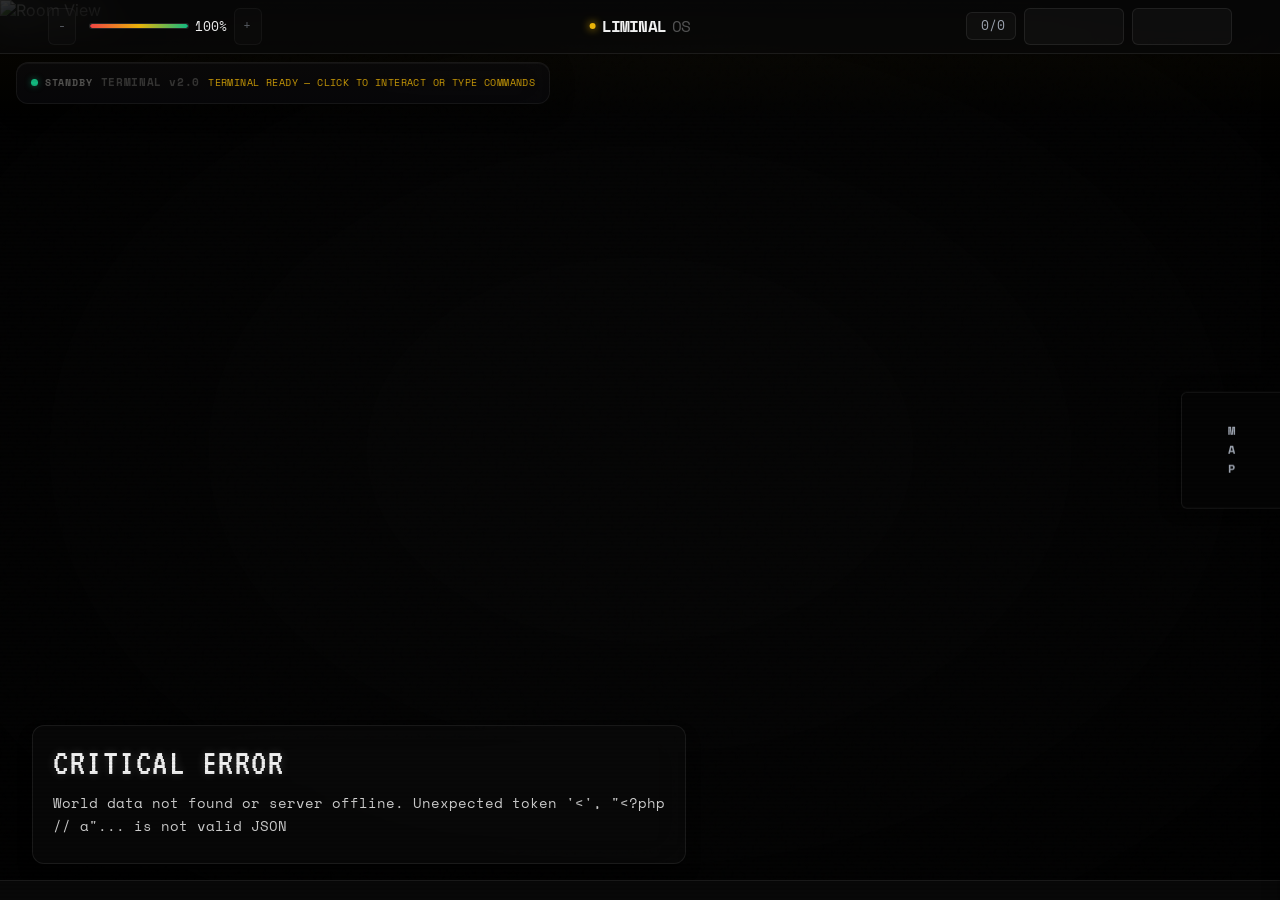
==== commit a0672f7c: "feat: add click-to-navigate functionality and visual indicators for reachable rooms on the map" ====
--- a/index.html
+++ b/index.html
@@ -181,6 +181,10 @@
                         <span>YOU</span>
                     </div>
                     <div class="map-legend-item">
+                        <div class="map-legend-dot map-legend-dot--reachable"></div>
+                        <span>REACHABLE</span>
+                    </div>
+                    <div class="map-legend-item">
                         <div class="map-legend-dot map-legend-dot--visited"></div>
                         <span>VISITED</span>
                     </div>
--- a/style.css
+++ b/style.css
@@ -121,12 +121,12 @@
 /* Sharp foreground layer */
 #scene-bg img#room-image {
     position: absolute;
-    top: var(--bg-margin, 0px);
+    top: calc(var(--hud-height, 0px) + var(--bg-margin, 0px));
     bottom: var(--bg-margin, 0px);
     left: 0;
     right: 0;
     width: 100%;
-    height: calc(100% - (2 * var(--bg-margin, 0px)));
+    height: calc(100% - var(--hud-height, 0px) - (2 * var(--bg-margin, 0px)));
     object-fit: contain;
     z-index: 1;
     filter: brightness(0.55) contrast(1.15) saturate(0.7);
@@ -218,6 +218,9 @@
     transition: all 0.35s cubic-bezier(0.4, 0, 0.2, 1);
     overflow: hidden;
     max-height: 42px; /* Collapsed: just header */
+    width: fit-content;
+    max-width: calc(100% - 2rem);
+    align-self: flex-start;
 }
 
 #terminal-line-container,
@@ -243,6 +246,8 @@
         0 0 20px rgba(234, 179, 8, 0.06),
         inset 0 1px 0 rgba(255, 255, 255, 0.06);
     overflow-y: auto;
+    width: calc(100% - 2rem);
+    align-self: stretch;
 }
 
 #terminal-line-container.focused {
@@ -1339,6 +1344,12 @@
     padding: 1rem;
 }
 
+@media (min-width: 600px) {
+    button.continue-btn {
+        flex: 1 1 calc(100% - 190px);
+    }
+}
+
 button.continue-btn::before {
     background: var(--accent-primary);
 }
@@ -1347,6 +1358,51 @@
     border-color: var(--accent-primary);
     box-shadow: 0 4px 15px rgba(234, 179, 8, 0.15);
     color: #fff;
+}
+
+/* Auto-walk button */
+button.autowalk-btn {
+    flex: 1 1 100%;
+    border-color: var(--glass-border);
+    color: var(--text-secondary);
+    font-size: 0.78rem;
+    padding: 0.45rem 0.9rem;
+    background: rgba(255, 255, 255, 0.02);
+    display: inline-flex;
+    align-items: center;
+    justify-content: center;
+    gap: 0.5rem;
+    white-space: nowrap;
+    height: 2.3rem;
+    align-self: center;
+}
+
+@media (min-width: 600px) {
+    button.autowalk-btn {
+        flex: 0 0 170px;
+    }
+}
+
+button.autowalk-btn::before {
+    background: var(--accent-primary);
+}
+
+button.autowalk-btn:hover {
+    border-color: var(--accent-primary);
+    color: var(--text-main);
+    background: rgba(234, 179, 8, 0.03);
+}
+
+button.autowalk-btn.active {
+    border-color: var(--accent-primary);
+    color: var(--accent-primary);
+    background: rgba(234, 179, 8, 0.04);
+    box-shadow: 0 0 10px var(--accent-glow);
+}
+
+button.autowalk-btn.active:hover {
+    color: #fff;
+    box-shadow: 0 4px 15px rgba(234, 179, 8, 0.15);
 }
 
 /* Custom Category Colors */
@@ -1693,7 +1749,7 @@
 }
 
 #map-svg g.map-node {
-    cursor: pointer;
+    cursor: default;
     pointer-events: all;
 }
 
@@ -1707,6 +1763,48 @@
 
 #map-svg g.map-node:hover text {
     font-weight: bold;
+}
+
+/* Reachable rooms — solid pulsing halo + pointer cursor */
+#map-svg g.map-node--reachable {
+    cursor: pointer;
+}
+
+/* Halo pulse is driven by SVG <animate> elements — no CSS needed */
+
+#map-svg g.map-node--reachable:hover circle {
+    filter: drop-shadow(0 0 6px var(--accent-primary));
+}
+
+#map-svg g.map-node--reachable .map-node-goto-hint {
+    animation: reachableHintPulse 1.8s ease-in-out infinite;
+}
+
+@keyframes reachableHintPulse {
+    0%, 100% { opacity: 0.4; transform: translateY(0); }
+    50%       { opacity: 0.9; transform: translateY(-1px); }
+}
+
+/* Telemetry panel – ACTION row */
+.node-details-row--reachable {
+    margin-top: 0.3rem;
+    padding-top: 0.3rem;
+    border-top: 1px dashed var(--glass-border);
+}
+
+.node-details-val--reachable {
+    color: var(--accent-primary) !important;
+    font-weight: bold;
+    letter-spacing: 0.04em;
+    text-shadow: 0 0 8px var(--accent-glow);
+    animation: reachableHintPulse 1.8s ease-in-out infinite;
+}
+
+/* Legend dot for reachable */
+.map-legend-dot--reachable {
+    background: var(--accent-primary);
+    box-shadow: 0 0 6px var(--accent-primary);
+    border: 1px dashed var(--accent-primary);
 }
 
 #map-svg line.map-edge {
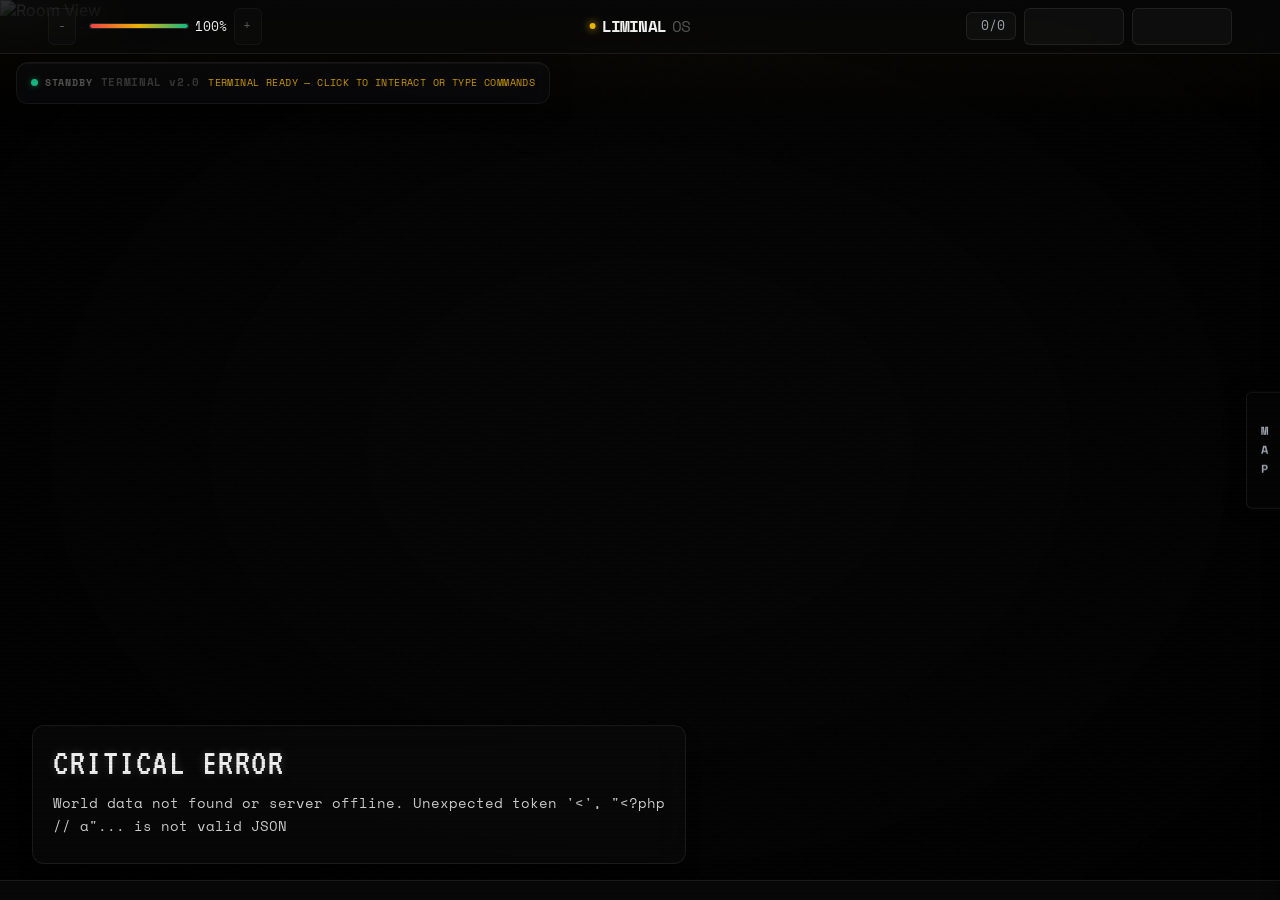
==== commit 64d0a893: "feat: add admin dashboard for room management with real-time integrity monitoring and data synchroni" ====
--- a/index.html
+++ b/index.html
@@ -46,6 +46,7 @@
         <div id="scene-bg">
             <img id="room-image-blur" src="" alt="">
             <img id="room-image" src="" alt="Room View">
+            <div id="click-areas-container"></div>
             <div id="scene-vignette"></div>
             <div id="scene-noise"></div>
         </div>
@@ -97,10 +98,6 @@
                 <span class="terminal-header-hint">` / CLICK</span>
             </div>
             <div id="terminal-history"></div>
-            <div class="terminal-output-line" id="terminal-output-line">
-                <span class="output-prompt">▸</span>
-                <span id="terminal-text"></span>
-            </div>
             <div class="terminal-input-line" id="terminal-active-line">
                 <span id="terminal-prompt">›</span>
                 <input type="text" id="terminal-input" autocomplete="off" spellcheck="false"
@@ -146,6 +143,7 @@
 
         <!-- Map Panel -->
         <div id="map-panel" class="map-panel collapsed">
+            <div id="map-resizer" class="map-resizer"></div>
             <button id="map-toggle-btn" class="map-toggle-btn">
                 <span class="map-toggle-text">MAP</span>
             </button>
@@ -156,6 +154,10 @@
                         <span class="map-header-tech">SYS.LOCATOR_DUMP_v5.2</span>
                     </div>
                     <div class="map-header-sub">SYSTEM STABILITY // RADAR ACTIVE</div>
+                    <div class="map-version-toggle">
+                        <button id="map-v1-btn" class="map-ver-btn">MAP V1</button>
+                        <button id="map-v2-btn" class="map-ver-btn">MAP V2</button>
+                    </div>
                 </div>
                 <div class="map-stats">
                     <div class="map-stat-box">
@@ -169,6 +171,12 @@
                 </div>
                 <div class="map-svg-container">
                     <svg id="map-svg" width="100%" height="100%"></svg>
+                    <div class="map-zoom-controls">
+                        <button id="map-zoom-in" class="map-zoom-btn" title="Zoom In"><i data-lucide="zoom-in"></i></button>
+                        <button id="map-zoom-out" class="map-zoom-btn" title="Zoom Out"><i data-lucide="zoom-out"></i></button>
+                        <button id="map-zoom-reset" class="map-zoom-btn" title="Reset View"><i data-lucide="maximize"></i></button>
+                        <button id="map-optimize" class="map-zoom-btn" title="Optimize Layout" style="display: none;"><i data-lucide="zap"></i></button>
+                    </div>
                 </div>
                 <!-- Interactive Selected Node Info -->
                 <div class="map-node-details" id="map-node-details">
@@ -214,7 +222,8 @@
 
     <script src="audio.js"></script>
     <script src="terminal.js"></script>
-    <script src="mapgen.js"></script>
+    <script src="mapgenerator.js"></script>
+    <script src="mapgraph.js"></script>
     <script src="app.js"></script>
     <script>
         lucide.createIcons();
--- a/style.css
+++ b/style.css
@@ -49,6 +49,7 @@
     --safe-bottom: env(safe-area-inset-bottom, 0px);
     --safe-top: env(safe-area-inset-top, 0px);
     --bg-margin: 0px;
+    --map-panel-width: 330px;
 }
 
 /* ============================
@@ -139,6 +140,29 @@
     opacity: 0;
 }
 
+/* Hover highlights during transition */
+#app-container.is-transitioning #scene-bg {
+    cursor: pointer;
+}
+
+#app-container.is-transitioning #scene-bg img#room-image {
+    cursor: pointer;
+}
+
+#app-container.is-transitioning #scene-bg::after {
+    content: '';
+    position: absolute;
+    inset: 0;
+    background: rgba(255, 255, 255, 0);
+    transition: background-color 0.3s ease;
+    pointer-events: none;
+    z-index: 2; /* Layer on top of room-image (which is z-index 1) */
+}
+
+#app-container.is-transitioning #scene-bg:hover::after {
+    background: rgba(255, 255, 255, 0.03); /* Subtle flash of light when hovering */
+}
+
 /* Vignette */
 #scene-vignette {
     position: absolute;
@@ -237,7 +261,8 @@
 }
 
 #terminal-line-container.expanded {
-    max-height: 60vh;
+    max-height: 75vh;
+    margin-top: 0.75rem;
     cursor: default;
     border-color: rgba(234, 179, 8, 0.2);
     background: rgba(6, 6, 10, 0.92);
@@ -303,6 +328,12 @@
     box-shadow: 0 0 6px rgba(16, 185, 129, 0.5);
 }
 
+.terminal-status-dot.status-blink {
+    background: var(--accent-primary) !important;
+    box-shadow: 0 0 8px var(--accent-primary), 0 0 16px var(--accent-primary) !important;
+    animation: statusRapidBlink 1.2s step-end infinite !important;
+}
+
 .terminal-status-dot.status-active {
     background: var(--accent-primary);
     box-shadow: 0 0 8px rgba(234, 179, 8, 0.5);
@@ -323,6 +354,11 @@
 @keyframes statusPulse {
     0%, 100% { opacity: 1; transform: scale(1); }
     50% { opacity: 0.5; transform: scale(0.85); }
+}
+
+@keyframes statusRapidBlink {
+    0%, 100% { opacity: 1; transform: scale(1); }
+    50% { opacity: 0.25; transform: scale(0.9); }
 }
 
 .terminal-status-text {
@@ -425,7 +461,7 @@
 }
 
 #terminal-line-container.expanded #terminal-history {
-    max-height: 14rem;
+    max-height: 22rem;
     opacity: 1;
     overflow-y: auto;
     padding-top: 0.4rem;
@@ -448,7 +484,7 @@
     font-size: 0.72rem;
     white-space: pre;
     overflow-x: auto;
-    color: var(--text-secondary);
+    color: var(--text-main);
     margin-bottom: 0.35rem;
     line-height: 1.4;
     display: flex;
@@ -488,90 +524,22 @@
     min-width: 0;
 }
 
-/* Colors for system response logs */
-.terminal-history-line.log-success, #terminal-text.log-success, .terminal-response-text.log-success {
-    color: var(--success);
-}
-.terminal-history-line.log-error, #terminal-text.log-error, .terminal-response-text.log-error {
-    color: var(--error);
-}
-.terminal-history-line.log-warning, #terminal-text.log-warning, .terminal-response-text.log-warning {
+/* Colors for system response logs (System responses are white for legibility) */
+.terminal-history-line.log-success, #terminal-text.log-success, .terminal-response-text.log-success,
+.terminal-history-line.log-error, #terminal-text.log-error, .terminal-response-text.log-error,
+.terminal-history-line.log-warning, #terminal-text.log-warning, .terminal-response-text.log-warning,
+.terminal-history-line.log-info, #terminal-text.log-info, .terminal-response-text.log-info {
+    color: var(--text-main);
+}
+
+/* User input lines (Ember color) */
+.terminal-history-line.log-user-input {
     color: var(--accent-primary);
-}
-.terminal-history-line.log-info, #terminal-text.log-info, .terminal-response-text.log-info {
-    color: #38bdf8;
-}
-
-/* User input lines */
-.terminal-history-line.log-user-input {
-    color: var(--text-main);
     opacity: 1;
     font-weight: 500;
     border-left: 2px solid rgba(234, 179, 8, 0.25);
     padding-left: 0.5rem;
     margin-left: -0.15rem;
-}
-
-/* ---- Output Line (system responses) ---- */
-.terminal-output-line {
-    display: none;
-    align-items: flex-start;
-    gap: 0.5rem;
-    padding: 0.4rem 0.85rem;
-    min-height: 0;
-    flex-shrink: 0;
-    max-height: 10rem;
-    overflow-y: auto;
-}
-
-#terminal-line-container.expanded .terminal-output-line {
-    display: flex;
-}
-
-.terminal-output-line::-webkit-scrollbar {
-    width: 3px;
-}
-.terminal-output-line::-webkit-scrollbar-track {
-    background: transparent;
-}
-.terminal-output-line::-webkit-scrollbar-thumb {
-    background: rgba(255, 255, 255, 0.08);
-    border-radius: 2px;
-}
-
-.output-prompt {
-    color: var(--accent-primary);
-    font-size: 0.7rem;
-    opacity: 0.5;
-    line-height: 1.5;
-    flex-shrink: 0;
-}
-
-#terminal-text {
-    flex: 1;
-    white-space: pre;
-    overflow-x: auto;
-    color: var(--text-main);
-    line-height: 1.4;
-    font-size: 0.75rem;
-}
-
-#terminal-text::-webkit-scrollbar {
-    height: 3px;
-}
-#terminal-text::-webkit-scrollbar-track {
-    background: transparent;
-}
-#terminal-text::-webkit-scrollbar-thumb {
-    background: rgba(255, 255, 255, 0.08);
-    border-radius: 2px;
-}
-
-#terminal-text:empty + .output-prompt,
-.terminal-output-line:has(#terminal-text:empty) {
-    min-height: 0;
-    padding-top: 0;
-    padding-bottom: 0;
 }
 
 /* ---- Input Line (user typing) ---- */
@@ -592,7 +560,7 @@
     background: transparent;
     border: none;
     outline: none;
-    color: var(--text-main);
+    color: var(--accent-primary);
     font-family: var(--font-mono);
     font-size: 0.78rem;
     padding: 0;
@@ -664,7 +632,8 @@
     margin-bottom: 2px;
 }
 
-.terminal-option-item:hover {
+.terminal-option-item:hover,
+.terminal-option-item.selected {
     background: rgba(234, 179, 8, 0.06);
     border-color: rgba(234, 179, 8, 0.12);
     color: var(--accent-primary);
@@ -694,7 +663,8 @@
     transition: all 0.2s ease;
 }
 
-.terminal-option-item:hover .opt-key {
+.terminal-option-item:hover .opt-key,
+.terminal-option-item.selected .opt-key {
     background: rgba(234, 179, 8, 0.12);
     border-color: rgba(234, 179, 8, 0.3);
     color: var(--accent-primary);
@@ -710,7 +680,8 @@
     transition: opacity 0.2s ease;
 }
 
-.terminal-option-item:hover .opt-icon {
+.terminal-option-item:hover .opt-icon,
+.terminal-option-item.selected .opt-icon {
     opacity: 0.9;
     color: var(--accent-primary);
 }
@@ -731,7 +702,8 @@
     color: var(--accent-primary);
 }
 
-.terminal-option-item:hover .opt-arrow {
+.terminal-option-item:hover .opt-arrow,
+.terminal-option-item.selected .opt-arrow {
     opacity: 0.7;
     transform: translateX(0);
 }
@@ -762,7 +734,8 @@
     border-color: rgba(249, 115, 22, 0.1);
 }
 
-.terminal-option-item.opt-failed-sanity:hover {
+.terminal-option-item.opt-failed-sanity:hover,
+.terminal-option-item.opt-failed-sanity.selected {
     background: rgba(249, 115, 22, 0.08);
     border-color: rgba(249, 115, 22, 0.25);
     color: #fb923c !important;
@@ -775,7 +748,8 @@
     color: #f97316 !important;
 }
 
-.terminal-option-item.opt-failed-sanity:hover .opt-key {
+.terminal-option-item.opt-failed-sanity:hover .opt-key,
+.terminal-option-item.opt-failed-sanity.selected .opt-key {
     background: rgba(249, 115, 22, 0.15);
     border-color: rgba(249, 115, 22, 0.4);
     color: #fb923c !important;
@@ -823,6 +797,25 @@
     border-bottom: 1px solid var(--glass-border);
     gap: 0.5rem;
     flex-shrink: 0;
+    transition: transform 0.3s cubic-bezier(0.4, 0, 0.2, 1),
+                opacity 0.3s cubic-bezier(0.4, 0, 0.2, 1),
+                height 0.3s cubic-bezier(0.4, 0, 0.2, 1),
+                padding 0.3s cubic-bezier(0.4, 0, 0.2, 1),
+                border-bottom-width 0.3s cubic-bezier(0.4, 0, 0.2, 1),
+                margin 0.3s cubic-bezier(0.4, 0, 0.2, 1);
+}
+
+#app-container:has(#terminal-line-container.expanded) #hud-bar {
+    transform: translateY(-100%);
+    opacity: 0;
+    pointer-events: none;
+    height: 0;
+    padding-top: 0;
+    padding-bottom: 0;
+    border-bottom-width: 0;
+    margin-top: 0;
+    margin-bottom: 0;
+    overflow: hidden;
 }
 
 .hud-left,
@@ -1060,6 +1053,7 @@
     z-index: 5;
     min-height: 0;
     overflow: hidden;
+    pointer-events: none;
 }
 
 /* Narrative Panel */
@@ -1078,6 +1072,7 @@
     position: relative;
     transition: max-width 0.3s ease, padding 0.3s ease, max-height 0.4s ease;
     cursor: pointer;
+    pointer-events: auto;
 }
 
 /* Narrative toggle button styling */
@@ -1334,19 +1329,34 @@
     gap: 0.6rem;
 }
 
+button.exit-btn.locked {
+    background: rgba(255, 255, 255, 0.01) !important;
+    border-color: rgba(255, 255, 255, 0.05) !important;
+    color: var(--text-muted) !important;
+    opacity: 0.4 !important;
+    cursor: not-allowed !important;
+    box-shadow: none !important;
+    transform: none !important;
+}
+
+button.exit-btn.locked::before {
+    display: none !important;
+}
+
 /* Continue button */
 button.continue-btn {
-    flex: 1 1 100%;
+    flex: 2 1 auto;
     border-color: var(--accent-primary);
     color: var(--accent-primary);
     background: rgba(234, 179, 8, 0.02);
     font-size: 0.95rem;
     padding: 1rem;
+    min-width: 100px;
 }
 
 @media (min-width: 600px) {
     button.continue-btn {
-        flex: 1 1 calc(100% - 190px);
+        flex: 1 1 auto;
     }
 }
 
@@ -1362,7 +1372,7 @@
 
 /* Auto-walk button */
 button.autowalk-btn {
-    flex: 1 1 100%;
+    flex: 1 1 auto;
     border-color: var(--glass-border);
     color: var(--text-secondary);
     font-size: 0.78rem;
@@ -1375,6 +1385,7 @@
     white-space: nowrap;
     height: 2.3rem;
     align-self: center;
+    min-width: 80px;
 }
 
 @media (min-width: 600px) {
@@ -1403,6 +1414,56 @@
 button.autowalk-btn.active:hover {
     color: #fff;
     box-shadow: 0 4px 15px rgba(234, 179, 8, 0.15);
+}
+
+/* Quick Transition button */
+button.quick-transition-btn {
+    flex: 1 1 auto;
+    border-color: var(--glass-border);
+    color: var(--text-secondary);
+    font-size: 0.78rem;
+    padding: 0.45rem 0.9rem;
+    background: rgba(255, 255, 255, 0.02);
+    display: inline-flex;
+    align-items: center;
+    justify-content: center;
+    gap: 0.5rem;
+    white-space: nowrap;
+    height: 2.3rem;
+    align-self: center;
+    min-width: 80px;
+}
+
+@media (min-width: 600px) {
+    button.quick-transition-btn {
+        flex: 0 0 170px;
+    }
+}
+
+button.quick-transition-btn::before {
+    background: var(--accent-primary);
+}
+
+button.quick-transition-btn:hover {
+    border-color: var(--accent-primary);
+    color: var(--text-main);
+    background: rgba(234, 179, 8, 0.03);
+}
+
+button.quick-transition-btn.active {
+    border-color: var(--accent-primary);
+    color: var(--accent-primary);
+    background: rgba(234, 179, 8, 0.04);
+    box-shadow: 0 0 10px var(--accent-glow);
+}
+
+button.quick-transition-btn.active:hover {
+    color: #fff;
+    box-shadow: 0 4px 15px rgba(234, 179, 8, 0.15);
+}
+
+button.quick-transition-btn:active {
+    transform: scale(0.98);
 }
 
 /* Custom Category Colors */
@@ -1465,7 +1526,7 @@
     right: 0;
     top: 50%;
     transform: translateY(-50%);
-    width: 330px;
+    width: var(--map-panel-width, 330px);
     height: 75vh;
     background: rgba(5, 5, 5, 0.75);
     border: 1px solid var(--glass-border);
@@ -1481,7 +1542,7 @@
 }
 
 .map-panel.collapsed {
-    transform: translate(330px, -50%);
+    transform: translate(var(--map-panel-width, 330px), -50%);
 }
 
 @media (min-width: 1024px) {
@@ -1495,8 +1556,88 @@
     }
     
     .map-panel.collapsed {
-        transform: translate3d(330px, 0, 0);
-    }
+        transform: translate3d(var(--map-panel-width, 330px), 0, 0);
+    }
+}
+
+/* Sidebar resizing styling */
+.map-resizer {
+    position: absolute;
+    left: 0;
+    top: 0;
+    bottom: 0;
+    width: 6px;
+    cursor: ew-resize;
+    z-index: 100;
+    background: transparent;
+    transition: background-color var(--transition-fast);
+}
+
+.map-resizer:hover,
+body.is-resizing .map-resizer {
+    background: rgba(234, 179, 8, 0.25);
+    box-shadow: 0 0 8px var(--accent-glow);
+}
+
+body.is-resizing {
+    user-select: none;
+    cursor: ew-resize !important;
+}
+
+body.is-resizing * {
+    user-select: none;
+    cursor: ew-resize !important;
+}
+
+/* Map Zoom Controls styling */
+.map-zoom-controls {
+    position: absolute;
+    top: 10px;
+    right: 10px;
+    display: flex;
+    flex-direction: column;
+    gap: 6px;
+    z-index: 10;
+}
+
+.map-zoom-btn {
+    width: 30px;
+    height: 30px;
+    min-width: 30px;
+    min-height: 30px;
+    padding: 0;
+    background: rgba(10, 10, 10, 0.7);
+    backdrop-filter: blur(10px);
+    -webkit-backdrop-filter: blur(10px);
+    border: 1px solid var(--glass-border);
+    color: var(--text-secondary);
+    border-radius: var(--radius-sm);
+    cursor: pointer;
+    display: flex;
+    align-items: center;
+    justify-content: center;
+    transition: all var(--transition-fast);
+}
+
+.map-zoom-btn::before {
+    display: none !important; /* Remove exit button side border effect */
+}
+
+.map-zoom-btn:hover {
+    border-color: var(--accent-primary) !important;
+    color: var(--accent-primary) !important;
+    background: rgba(234, 179, 8, 0.1) !important;
+    box-shadow: 0 0 10px var(--accent-glow) !important;
+    transform: none !important;
+}
+
+.map-zoom-btn:active {
+    transform: scale(0.95) !important;
+}
+
+.map-zoom-btn svg {
+    width: 14px;
+    height: 14px;
 }
 
 .map-toggle-btn {
@@ -1519,6 +1660,7 @@
     text-orientation: upright;
     font-weight: 700;
     font-size: 0.75rem;
+    min-width: auto;
     transition: all 0.2s cubic-bezier(0.4, 0, 0.2, 1);
     box-shadow: -5px 0 15px rgba(0, 0, 0, 0.5);
 }
@@ -2248,4 +2390,93 @@
     #scene-bg img {
         animation: none;
     }
+}
+
+/* Blinking terminal status dot when interaction is available */
+.terminal-status-dot.status-blink,
+.terminal-status-dot.interactive-blink {
+    background-color: #eab308 !important; /* amber/yellow */
+    box-shadow: 0 0 10px #eab308, 0 0 20px #eab308 !important;
+    animation: terminalBlink 1s infinite alternate !important;
+}
+
+@keyframes terminalBlink {
+    0% {
+        opacity: 0.3;
+        transform: scale(0.9);
+    }
+    100% {
+        opacity: 1;
+        transform: scale(1.2);
+        box-shadow: 0 0 12px #eab308, 0 0 20px #eab308;
+    }
+}
+
+/* Map Version Toggle Styling */
+.map-version-toggle {
+    display: flex;
+    gap: 4px;
+    background: rgba(0, 0, 0, 0.4);
+    border: 1px solid var(--glass-border);
+    border-radius: var(--radius-sm);
+    padding: 2px;
+    margin-top: 0.6rem;
+}
+
+.map-ver-btn {
+    flex: 1;
+    background: transparent;
+    border: none;
+    outline: none;
+    color: var(--text-secondary);
+    font-family: var(--font-mono) !important;
+    font-size: 0.65rem;
+    font-weight: bold;
+    padding: 5px 8px;
+    border-radius: calc(var(--radius-sm) - 2px);
+    cursor: pointer;
+    transition: all var(--transition-fast);
+    text-align: center;
+    position: relative;
+}
+
+.map-ver-btn::before {
+    display: none !important; /* Prevent exit button styling if applied globally */
+}
+
+.map-ver-btn:hover {
+    color: var(--text-main);
+    background: rgba(255, 255, 255, 0.05);
+}
+
+.map-ver-btn.active {
+    background: var(--accent-primary) !important;
+    color: #000 !important;
+    box-shadow: 0 0 8px var(--accent-glow) !important;
+}
+
+/* Point-and-Click Transitions */
+#click-areas-container {
+    position: absolute;
+    width: 100%;
+    height: 100%;
+    top: 0;
+    left: 0;
+    pointer-events: none;
+    z-index: 5;
+}
+
+.transition-hotspot {
+    position: absolute;
+    border: 1px dashed transparent;
+    cursor: pointer;
+    pointer-events: auto;
+    transition: all var(--transition-fast);
+    z-index: 10;
+}
+
+.transition-hotspot:hover {
+    border-color: var(--accent-primary);
+    background: rgba(234, 179, 8, 0.08);
+    box-shadow: 0 0 10px var(--accent-glow);
 }
